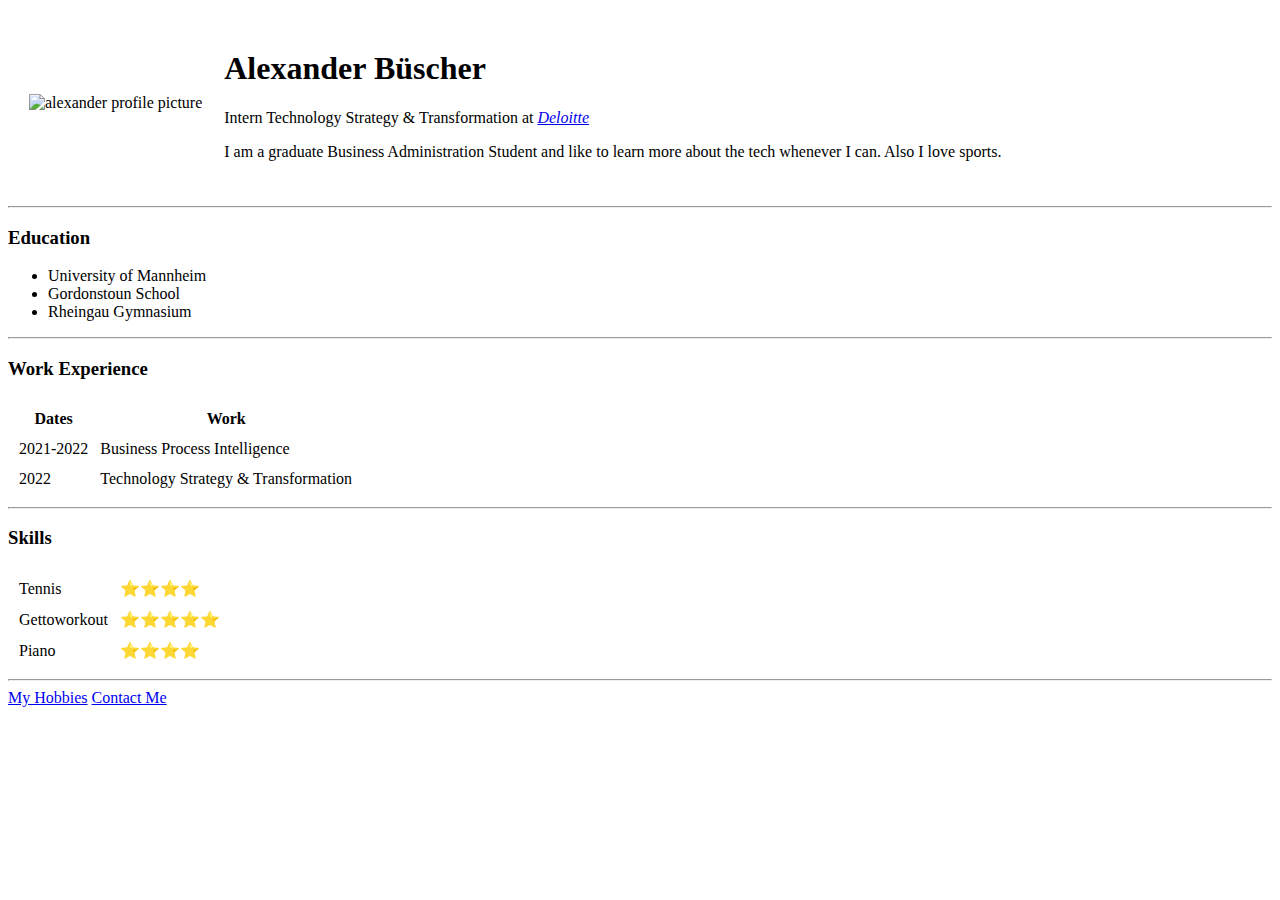
==== index.html @ ed1e69ec "Add initial html files" ====
<!DOCTYPE html>
<html lang="en">
  <head>
    <meta charset="UTF-8" />
    <meta http-equiv="X-UA-Compatible" content="IE=edge" />
    <meta name="viewport" content="width=device-width, initial-scale=1.0" />
    <title>Alexander's Personal Site</title>
  </head>
  <body>
    <table cellspacing="20">
      <tr>
        <td>
          <img
            src="https://media-exp1.licdn.com/dms/image/C5603AQE8G9U1cS6x_Q/profile-displayphoto-shrink_200_200/0/1565898040187?e=1654128000&v=beta&t=whA-X5atlbaDIYNPyKkQ1nbHob36yz1TIa31woFCPMM"
            alt="alexander profile picture"
          />
        </td>
        <td>
          <h1>Alexander Büscher</h1>
          <p>
            Intern Technology Strategy & Transformation at
            <em>
              <a
                href="https://www2.deloitte.com/de/de.html"
                target="_blank"
                rel="noopener norefferer"
              >
                Deloitte
              </a>
            </em>
          </p>
          <p>
            I am a graduate Business Administration Student and like to learn
            more about the tech whenever I can. Also I love sports.
          </p>
        </td>
      </tr>
    </table>
    <hr />
  </body>
  <h3>Education</h3>
  <ul>
    <li>University of Mannheim</li>
    <li>Gordonstoun School</li>
    <li>Rheingau Gymnasium</li>
  </ul>
  <hr />
  <h3>Work Experience</h3>
  <table cellspacing="10">
    <thead>
      <tr>
        <th>Dates</th>
        <th>Work</th>
      </tr>
    </thead>
    <tr>
      <td>2021-2022</td>
      <td>Business Process Intelligence</td>
    </tr>
    <tr>
      <td>2022</td>
      <td>Technology Strategy & Transformation</td>
    </tr>
  </table>
  <hr />
  <h3>Skills</h3>
  <table cellspacing="10">
    <tr>
      <td>Tennis</td>
      <td>⭐⭐⭐⭐</td>
    </tr>
    <tr>
      <td>Gettoworkout</td>
      <td>⭐⭐⭐⭐⭐</td>
    </tr>
    <tr>
      <td>Piano</td>
      <td>⭐⭐⭐⭐</td>
    </tr>
  </table>
  <hr />
  <a href="my-hobbies.html">My Hobbies</a>
  <a href="contact.html">Contact Me</a>
</html>
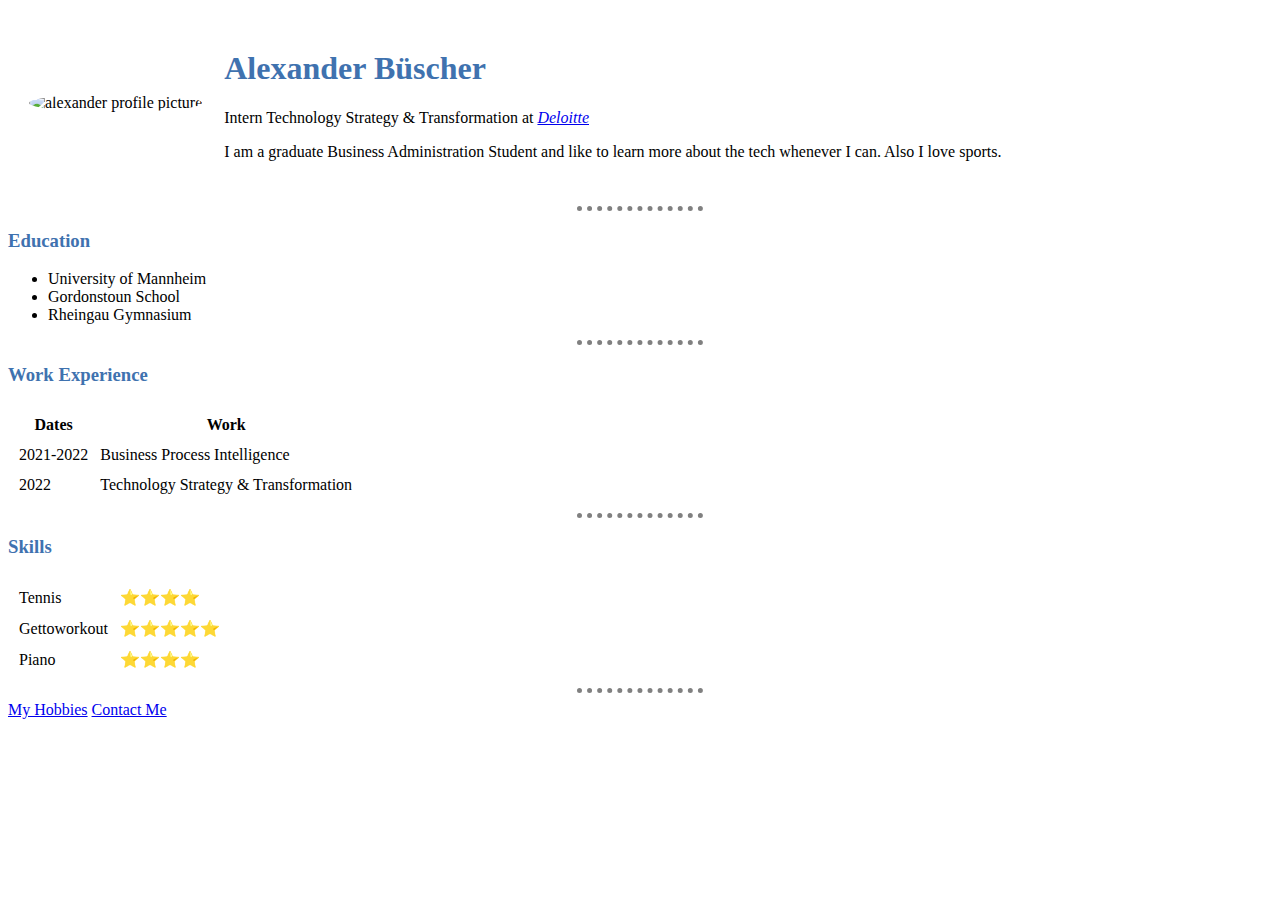
==== commit 3f5b17f5: "Pre debug problem" ====
--- a/index.html
+++ b/index.html
@@ -5,6 +5,7 @@
     <meta http-equiv="X-UA-Compatible" content="IE=edge" />
     <meta name="viewport" content="width=device-width, initial-scale=1.0" />
     <title>Alexander's Personal Site</title>
+    <link rel="stylesheet" href="css/style.css" />
   </head>
   <body>
     <table cellspacing="20">
@@ -13,6 +14,7 @@
           <img
             src="https://media-exp1.licdn.com/dms/image/C5603AQE8G9U1cS6x_Q/profile-displayphoto-shrink_200_200/0/1565898040187?e=1654128000&v=beta&t=whA-X5atlbaDIYNPyKkQ1nbHob36yz1TIa31woFCPMM"
             alt="alexander profile picture"
+            style="border-radius: 50%"
           />
         </td>
         <td>
--- a/css/style.css
+++ b/css/style.css
@@ -0,0 +1,20 @@
+<style>
+  body {
+    background-color: #DBE2EF;
+  }
+
+  hr {
+    border-style: dotted none none none;
+    border-color: grey;
+    border-width: 5px;
+    width: 10%;
+  }
+
+  h1 {
+    color: #3F72AF;
+  }
+  
+  h3 {
+    color: #3F72AF;
+  } 
+</style>